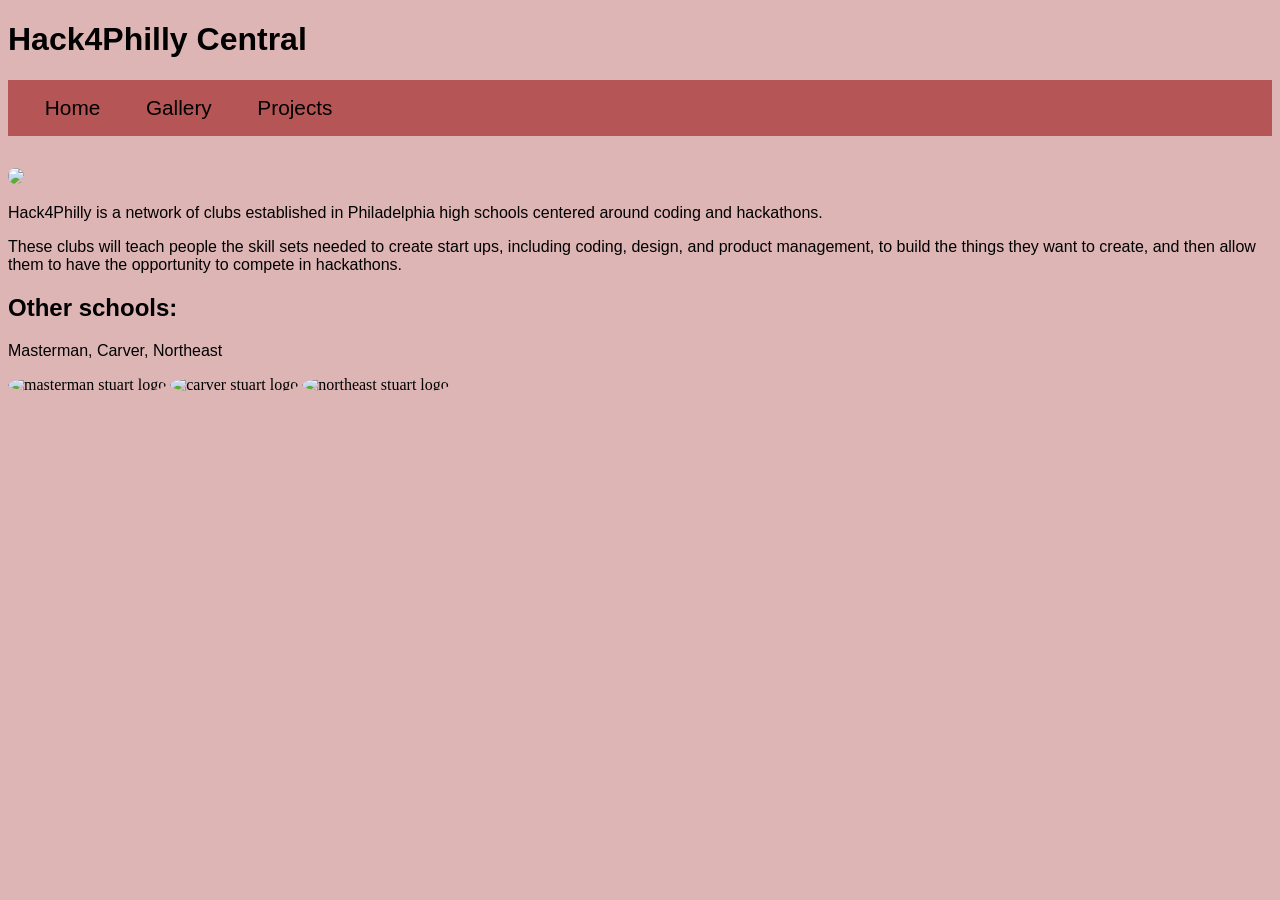
==== index.html @ 2ed70f5c "setting up all pages" ====
<!DOCTYPE html>
<html>
  <head>
    <title>Central's Hack4Philly Website</title>
    <meta charset="utf-8" />
    <meta http-equiv="X-UA-Compatible" content="IE=edge" />
    <meta name="viewport" content="width=device-width, initial-scale=1" />

    <link rel="stylesheet" href="style.css">

  </head>
  <body>
    <h1>Hack4Philly Central</h1>

    
    <nav>
        <ul>
            <li>
                <a href = "index.html">Home</a>
            </li>
            <li>
                <a href = "gallery.html">Gallery</a>
            </li>
            <li>
                <a href = "projectdisplay.html">Projects</a>
            </li>
        </ul>
    </nav>
    <main>
<img class = "chsstuart"
src = "https://media.discordapp.net/attachments/1147231627374764133/1568883934962655242/chs.stuarticon.png?ex=6af17086&is=6af01f06&hm=67d162b5e032edb7ce575581c7a9e4ab5bb390c3a01cbf62e38c296f61c149aa&=&format=webp&quality=lossless&width=768&height=768"/>
<p> Hack4Philly is a network of clubs established in Philadelphia high schools centered around coding and hackathons.</p>
<p>These clubs will teach people the skill sets needed to create start ups, including coding, design, and product management, to build the things they want to create, and then allow them to have the opportunity to compete in hackathons.
</p>
<h2>Other schools:</h2>
<p>Masterman, Carver, Northeast</p>
<img class = "stuarts"
src = "https://media.discordapp.net/attachments/1147231627374764133/1568886632503840930/mhs.stuarticon.png?ex=6af17309&is=6af02189&hm=01031ecc5c5e8fccd1bfe8f9aacbadb7ebdc6e0b0e5ba1aa9dafb9440bb449ba&=&format=webp&quality=lossless&width=768&height=768" alt = "masterman stuart logo"/>
<img class = "stuarts"
src = "https://media.discordapp.net/attachments/1147231627374764133/1568886632948699286/es.stuarticon.png?ex=6af17309&is=6af02189&hm=00dc3fff0f0e44eb6939b7add2d4d92b65ead13716a7e20fd2645c8373e461fc&=&format=webp&quality=lossless&width=768&height=768" alt = "carver stuart logo"/>
<img class = "stuarts"
src = "https://media.discordapp.net/attachments/1147231627374764133/1568886632168423547/nehs.stuarticon.png?ex=6af17309&is=6af02189&hm=e7adc31ac222538cd531f61811a434799046967f5fba59e62d85b5e7e5f62fdd&=&format=webp&quality=lossless&width=768&height=768" alt = "northeast stuart logo"/>
    </main>
  </body>
</html>
---- style.css ----
ul {
  list-style-type: none;
  background-color: #b55555;
  overflow: hidden;
  padding: 1em;
  margin-bottom: 2em;
}

li {
    display: inline
}

li a {
  text-decoration: none;
  color: black;
  font-size: 1.3em;
  padding: 1em;
  font-family: 'Gill Sans', 'Gill Sans MT', Calibri, 'Trebuchet MS', sans-serif;
}

li a:hover {
    background-color: white;
}

body {
    background-color: #deb5b5;
}

.stuarts {
    max-width: 20%;
    max-height: 20%;
    border-radius: 50%;
    display: inline;
}

.chsstuart {
    max-width:50%;
    max-height: 50%;
    border-radius: 50%;
}

p {
    font-family:'Segoe UI', Tahoma, Geneva, Verdana, sans-serif
}

h2 {
    font-family: 'Segoe UI', Tahoma, Geneva, Verdana, sans-serif;
}

h1 {
    font-family: 'Segoe UI', Tahoma, Geneva, Verdana, sans-serif;
}
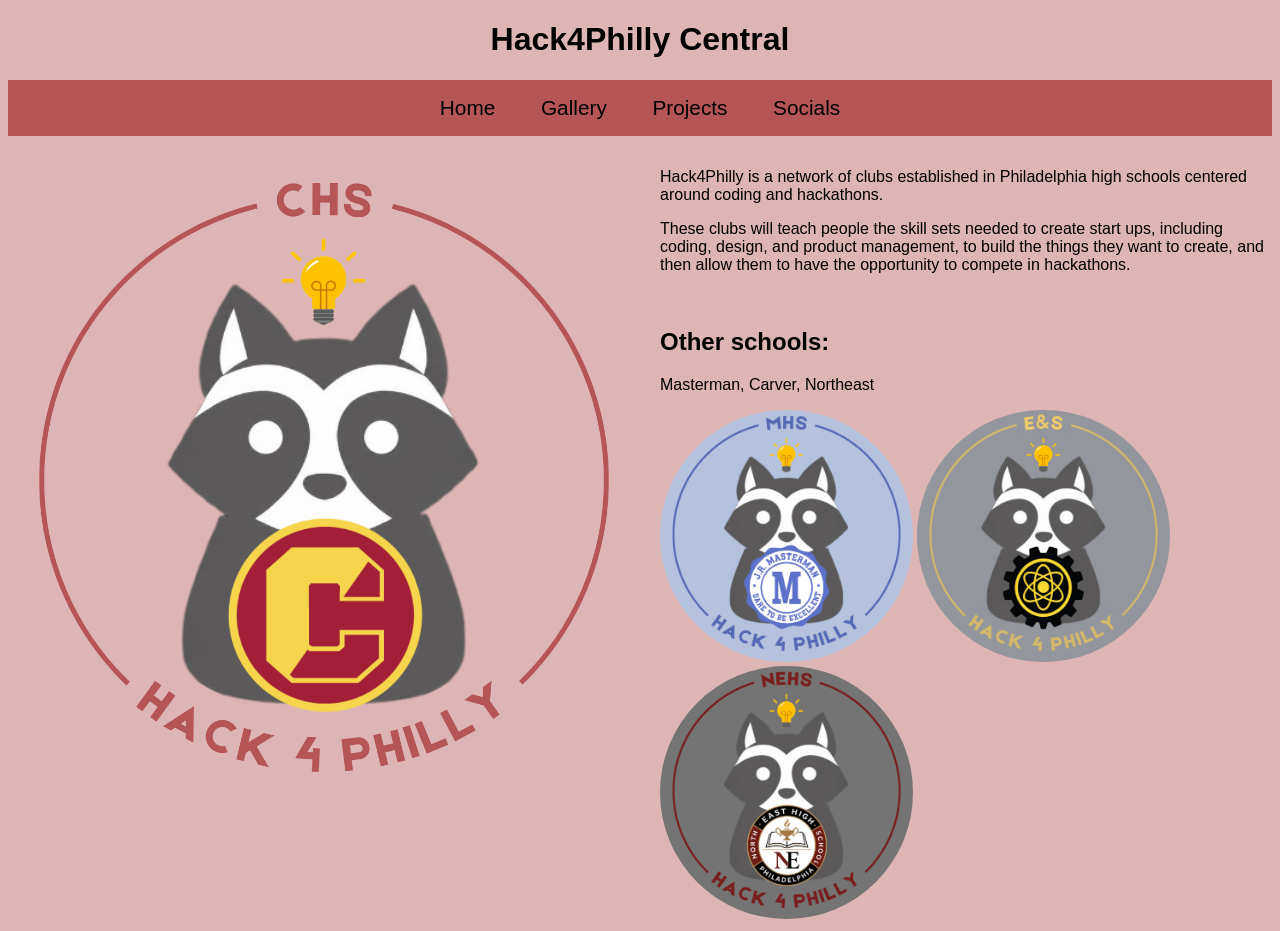
==== commit 1c6511ae: "images + socials page" ====
--- a/index.html
+++ b/index.html
@@ -24,22 +24,26 @@
             <li>
                 <a href = "projectdisplay.html">Projects</a>
             </li>
+            <li>
+                <a href = "socials.html">Socials</a>
+            </li>
         </ul>
     </nav>
     <main>
-<img class = "chsstuart"
-src = "https://media.discordapp.net/attachments/1147231627374764133/1568883934962655242/chs.stuarticon.png?ex=6af17086&is=6af01f06&hm=67d162b5e032edb7ce575581c7a9e4ab5bb390c3a01cbf62e38c296f61c149aa&=&format=webp&quality=lossless&width=768&height=768"/>
-<p> Hack4Philly is a network of clubs established in Philadelphia high schools centered around coding and hackathons.</p>
-<p>These clubs will teach people the skill sets needed to create start ups, including coding, design, and product management, to build the things they want to create, and then allow them to have the opportunity to compete in hackathons.
-</p>
-<h2>Other schools:</h2>
-<p>Masterman, Carver, Northeast</p>
-<img class = "stuarts"
-src = "https://media.discordapp.net/attachments/1147231627374764133/1568886632503840930/mhs.stuarticon.png?ex=6af17309&is=6af02189&hm=01031ecc5c5e8fccd1bfe8f9aacbadb7ebdc6e0b0e5ba1aa9dafb9440bb449ba&=&format=webp&quality=lossless&width=768&height=768" alt = "masterman stuart logo"/>
-<img class = "stuarts"
-src = "https://media.discordapp.net/attachments/1147231627374764133/1568886632948699286/es.stuarticon.png?ex=6af17309&is=6af02189&hm=00dc3fff0f0e44eb6939b7add2d4d92b65ead13716a7e20fd2645c8373e461fc&=&format=webp&quality=lossless&width=768&height=768" alt = "carver stuart logo"/>
-<img class = "stuarts"
-src = "https://media.discordapp.net/attachments/1147231627374764133/1568886632168423547/nehs.stuarticon.png?ex=6af17309&is=6af02189&hm=e7adc31ac222538cd531f61811a434799046967f5fba59e62d85b5e7e5f62fdd&=&format=webp&quality=lossless&width=768&height=768" alt = "northeast stuart logo"/>
+
+        <img class = "chsstuart"
+src = "chs.stuarticon.png"/>
+        <p> Hack4Philly is a network of clubs established in Philadelphia high schools centered around coding and hackathons.</p>
+        <p>These clubs will teach people the skill sets needed to create start ups, including coding, design, and product management, to build the things they want to create, and then allow them to have the opportunity to compete in hackathons.</p>
+        <br>
+        <h2>Other schools:</h2>
+        <p>Masterman, Carver, Northeast</p>
+        <img class = "stuarts"
+src = "mhs.stuarticon.png" alt = "masterman stuart logo"/>
+        <img class = "stuarts"
+src = "e&s.stuarticon.png" alt = "carver stuart logo"/>
+        <img class = "stuarts"
+src = "nehs.stuarticon.png" alt = "northeast stuart logo"/>
     </main>
   </body>
 </html>
--- a/style.css
+++ b/style.css
@@ -4,6 +4,7 @@
   overflow: hidden;
   padding: 1em;
   margin-bottom: 2em;
+  text-align: center;
 }
 
 li {
@@ -37,6 +38,8 @@
     max-width:50%;
     max-height: 50%;
     border-radius: 50%;
+    float:left;
+    margin-right: 20px;
 }
 
 p {
@@ -49,4 +52,22 @@
 
 h1 {
     font-family: 'Segoe UI', Tahoma, Geneva, Verdana, sans-serif;
-}+    text-align:center;
+}
+
+.insta {
+    font-family:Impact, Haettenschweiler, 'Arial Narrow Bold', sans-serif;
+    color:black;
+    text-decoration: none;
+}
+
+.instabutton {
+    border-radius: 8px;
+    padding: 8px;
+    border: none;
+}
+
+.instalogo {
+    height: 150px;
+}
+
